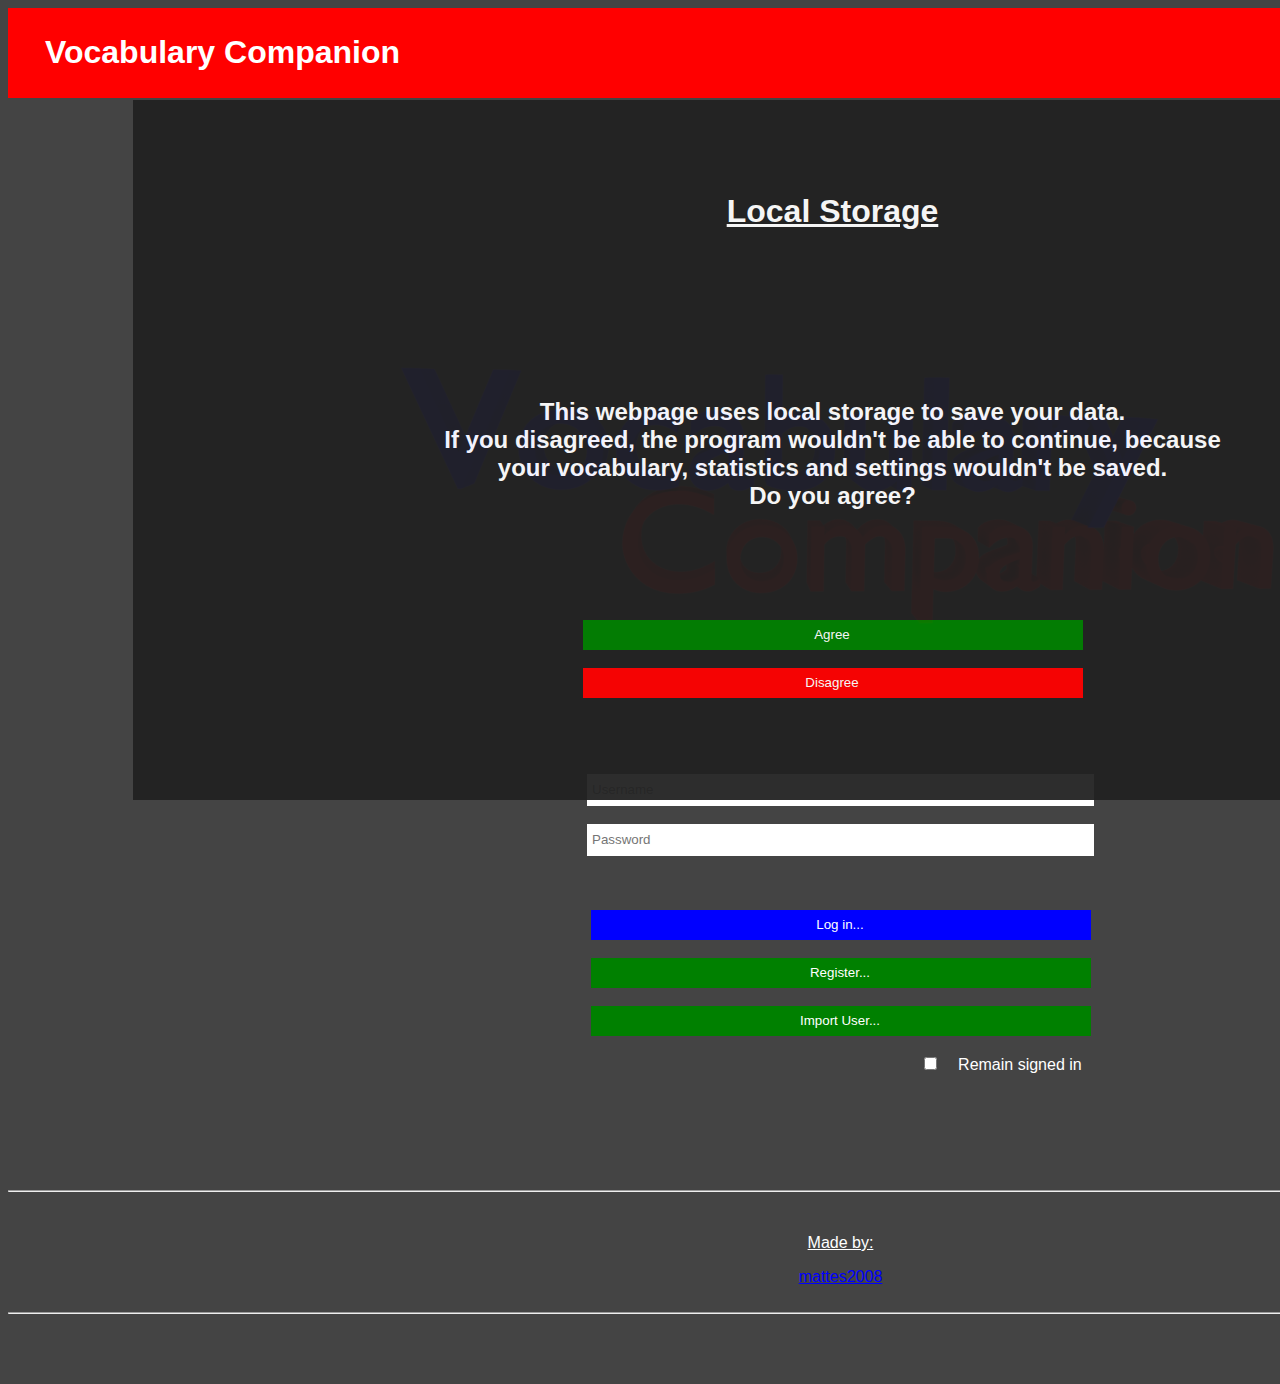
==== index.html @ f0873d73 "Internal Commit" ====
<!DOCTYPE html>
<html>

<head>

	<script src="js/scripts.js"></script>
	<script src="js/open.js"></script>
	<script src="js/openUI.js"></script>
	<script src="js/letterKey.js"></script>
	<link rel="stylesheet" href="css/style.css">
	<title>Vocabulary Companion</title>
	<link rel="icon" href="storage/favicon.png">

</head>

<body onload="bodyOnLoad()">

<header>
	<h1>Vocabulary Companion</h1>
</header>

<br/>
<br/>
<div style="text-align: right;">
	<button onclick="openAccountSettings()" style="background-image: url('storage/accountIcon75x75.png')" id="accountIconMain"></button>
</div>

<br/>

<div id="login">

	<div id="acceptLocalStorage" class="popupWindow hidden">

		<br/>
		<br/>
		<br/>
		<br/>

		<h1 style="text-decoration: underline;">Local Storage</h1>

		<br/>
		<br/>
		<br/>
		<br/>
		<br/>
		<br/>
		<br/>

		<h2>This webpage uses local storage to save your data.<br/>If you disagreed, the program wouldn't be able to continue, because<br/>your vocabulary, statistics and settings wouldn't be saved.<br/>Do you agree?</h2>

		<br/>
		<br/>
		<br/>
		<br/>
		<br/>

		<button onclick="acceptLocalStorage()" style="background-color: green;">Agree</button>

		<br/>
		<br/>

		<button onclick="window.close()" style="background-color: red;">Disagree</button>

	</div>
	<div id="createAccount" class="popupWindow hidden">

		<br/>
		<br/>
		<br/>
		<br/>

		<h1 style="text-decoration: underline;">Register...</h1>

		<br/>
		<br/>
		<br/>
		<br/>

		<input id="loginCreateAccountUsername" placeholder="Username">

		<br/>
		<br/>

		<input id="loginCreateAccountPassword" type="password" placeholder="Password">

		<br/>
		<br/>

		<input id="loginCreateAccountRepeatPassword" type="password" placeholder="Repeat password...">

		<p style="color: red;">ATTENTION: Your password isn't encrypted perfectly.<br/>Please remember to use a safe and different<br/>password for each and every service, that you use.</p>

		<br/>
		<br/>
		<br/>
		<br/>

		<button style="background-color: green;" onclick="signUp(document.getElementById('loginCreateAccountUsername').value, document.getElementById('loginCreateAccountPassword').value, document.getElementById('loginCreateAccountRepeatPassword').value)">Create</button>

		<br/>
		<br/>

		<button onclick="cancelSignUp()" style="background-color: red;">Cancel</button>

	</div>
	<div id="userImport" class="popupWindow hidden">

		<br/>

		<h1 style="text-decoration: underline;">Import unit...</h1>

		<br/>

		<input id="userImportName" placeholder="Username">

		<br/>
		<br/>

		<textarea id="userImportText"></textarea>

		<br/>
		<br/>

		<button onclick="importUser()" style="background-color: green;">Import</button>

		<br/>
		<br/>

		<button onclick="document.getElementById('userImport').classList.add('hidden');" style="background-color: red;">Cancel</button>

	</div>

	<img src="storage/vocabularyCompanionRendering.png">

	<br/>

	<input id="loginUsername" placeholder="Username">

	<br/>
	<br/>

	<input id="loginPassword" type="password" placeholder="Password">


	<br/>
	<br/>
	<br/>
	<br/>

	<button onclick="signIn(document.getElementById('loginUsername').value, document.getElementById('loginPassword').value)">Log in...</button>

	<br/>
	<br/>

	<button style="background-color: green;" onclick="document.getElementById('createAccount').classList.remove('hidden'); document.getElementById('loginCreateAccountUsername').value = ''; document.getElementById('loginCreateAccountPassword').value = ''; document.getElementById('loginCreateAccountRepeatPassword').value = '';">Register...</button>

	<br/>
	<br/>

	<button onclick="document.getElementById('userImport').classList.remove('hidden'); document.getElementById('userImportText').value = ''; document.getElementById('userImportName').value = ''" style="background-color: green;">Import User...</button>

	<br/>
	<br/>

	<input style="width: auto; height: auto; margin-left: 325px;" type="checkbox" id="remainSignedIn">
	&nbsp;&nbsp;&nbsp;Remain signed in

</div>

<div class="hidden" id="main">

	<br/>
	<br/>

	<div id="overviewTable"></div>

	<br/>
	<br/>
	<br/>
	<br/>

	<button onclick="document.getElementById('readUnitImport').classList.remove('hidden'); document.getElementById('importText').value = ''" style="background-color: green;">Import Unit</button>

	<div id="mainCreateUnit" class="popupWindow hidden">

		<br/>
		<br/>
		<br/>
		<br/>

		<h1 style="text-decoration: underline;">Create unit...</h1>

		<br/>
		<br/>
		<br/>
		<br/>

		<input id="mainCreateUnitTitle" placeholder="Name">

		<br/>
		<br/>
		<br/>
		<br/>

		<input id="mainCreateUnitLanguage1" placeholder="Source Language">

		<br/>
		<br/>

		<input id="mainCreateUnitLanguage2" placeholder="Target Language">

		<br/>
		<br/>
		<br/>
		<br/>

		<button style="background-color: green;" onclick="createUnit(document.getElementById('mainCreateUnitTitle').value, document.getElementById('mainCreateUnitLanguage1').value, document.getElementById('mainCreateUnitLanguage2').value)">Create</button>

		<br/>
		<br/>

		<button style="background-color: red;" onclick="cancelCreateUnit()">Cancel</button>

	</div>
	<div id="readUnitImport" class="popupWindow hidden">

		<br/>
		<br/>

		<h1 style="text-decoration: underline;">Import unit...</h1>

		<br/>
		<br/>

		<textarea id="importText"></textarea>

		<br/>
		<br/>

		<button onclick="importUnit()" style="background-color: green;">Import</button>

		<br/>
		<br/>

		<button onclick="document.getElementById('readUnitImport').classList.add('hidden');" style="background-color: red;">Cancel</button>

	</div>


</div>

<div id="unitDisplay" class="hidden">

	<input id="unitDisplayTitle" placeholder="Title" onchange="data.userData[data.activeUser].vocabUnits[data.activeUnit].title = this.value; localStorage.setItem('vocabularyCoach_userData', JSON.stringify(data.userData));">

	<br/>
	<br/>
	<br/>

	<input id="unitDisplaySource" placeholder="Source Language" onchange="data.userData[data.activeUser].vocabUnits[data.activeUnit].sourceLanguage = this.value; localStorage.setItem('vocabularyCoach_userData', JSON.stringify(data.userData));">

	<br/>
	<br/>

	<input id="unitDisplayTarget" placeholder="Target Language" onchange="data.userData[data.activeUser].vocabUnits[data.activeUnit].targetLanguage = this.value; localStorage.setItem('vocabularyCoach_userData', JSON.stringify(data.userData));">

	<br/>
	<br/>
	<br/>
	<br/>

	<button style="background-color: green;" onclick="document.getElementById('readUnitCreateVocabSource').value = ''; document.getElementById('readUnitCreateVocabTarget').value = ''; document.getElementById('readUnitCreateVocab').classList.remove('hidden');">Create Vocab</button>

	<br/>
	<br/>
	<br/>
	<br/>

	<div id="unitDisplayVocabTable"></div>


	<br/>
	<br/>
	<br/>
	<br/>

	<button onclick="document.getElementById('startPractisingOption1').innerHTML = data.userData[data.activeUser].vocabUnits[data.activeUnit].sourceLanguage + ' ' + '&rarr;' + ' ' + data.userData[data.activeUser].vocabUnits[data.activeUnit].targetLanguage; document.getElementById('startPractisingOption2').innerHTML = data.userData[data.activeUser].vocabUnits[data.activeUnit].targetLanguage + ' ' + '&rarr;' + ' ' + data.userData[data.activeUser].vocabUnits[data.activeUnit].sourceLanguage; document.getElementById('startPractising').classList.remove('hidden');">Practise Unit</button>

	<br/>
	<br/>

	<button onclick="exportUnit()">Export</button>

	<br/>
	<br/>

	<button onclick="deleteUnit()" style="background-color: red;">Delete Unit</button>

	<br/>
	<br/>

	<button onclick="cancelReadUnit()">Save</button>

	<br/>
	<br/>
	<br/>
	<br/>
	<br/>
	<br/>
	<br/>
	<br/>

	<div class="statisticDisplay">

		<h1 style="text-decoration: underline;">Unit statistics:</h1>

		<br/>
		<br/>
		<br/>
		<br/>

		<h2 style="margin-left: 60px; color: green;" id="unitStatisticPercentDisplay"></h2>

		<br/>
		<br/>
		<br/>

		<h2 style="margin-left: 60px; color: red;" id="unitStatisticTriesDisplay"></h2>

		<br/>
		<br/>
		<br/>

		<h2 style="margin-left: 60px; color: yellow;" id="unitStatisticPerfectTriesDisplay"></h2>

	</div>

	<div id="readUnitCreateVocab" class="popupWindow hidden">

		<br/>
		<br/>
		<br/>
		<br/>
		<br/>

		<h1 style="text-decoration: underline;">Create vocabulary...</h1>

		<br/>
		<br/>
		<br/>
		<br/>

		<input id="readUnitCreateVocabSource" placeholder="Source Language">

		<br/>
		<br/>
		<br/>
		<br/>

		<input id="readUnitCreateVocabTarget" placeholder="Target Language">

		<br/>
		<br/>
		<br/>
		<br/>

		<button style="background-color: green;" onclick="createVocab()">Create</button>

		<br/>
		<br/>

		<button onclick="cancelCreateVocab()" style="background-color: red;">Cancel</button>

	</div>
	<div id="readUnitExport" class="popupWindow hidden">

		<br/>
		<br/>
		<br/>

		<h1 style="text-decoration: underline;">Create vocabulary...</h1>

		<br/>
		<br/>

		<textarea id="exportText"></textarea>

		<br/>
		<br/>
		<br/>
		<br/>

		<button onclick="cancelExportUnit()" style="background-color: red;">Cancel</button>

	</div>
	<div id="readUnitEditVocab" class="popupWindow hidden">

		<br/>
		<br/>
		<br/>
		<br/>

		<h1 style="text-decoration: underline;">Edit vocabulary...</h1>

		<br/>
		<br/>
		<br/>
		<br/>

		<input id="readUnitEditVocabSource" placeholder="Source Language">

		<br/>
		<br/>
		<br/>
		<br/>

		<input id="readUnitEditVocabTarget" placeholder="Target Language">

		<br/>
		<br/>
		<br/>
		<br/>

		<button onclick="editVocab()">Update</button>

		<br/>
		<br/>

		<button onclick="editVocabDelete()" style="background-color: red;">Delete</button>

		<br/>
		<br/>
		<br/>

		<button onclick="cancelEditVocab()" style="background-color: red;">Cancel</button>

	</div>
	<div id="startPractising" class="popupWindow hidden">

		<br/>
		<br/>
		<br/>
		<br/>

		<h1 style="text-decoration: underline;">Start practising...</h1>

		<br/>
		<br/>
		<br/>
		<br/>

		<input onchange="document.getElementById('startPractisingTarToSrc').checked = false; this.checked = true;" id="startPractisingSrcToTar" type="checkbox">

		<h2 id="startPractisingOption1"></h2>

		<br/>
		<br/>
		<br/>

		<input onchange="document.getElementById('startPractisingSrcToTar').checked = false; this.checked = true;" id="startPractisingTarToSrc" type="checkbox">

		<h2 id="startPractisingOption2"></h2>

		<br/>
		<br/>
		<br/>
		<br/>

		<button onclick="startPractising()" style="background-color: green;">Start</button>

		<br/>
		<br/>
		<br/>

		<button onclick="cancelPractising()" style="background-color: red;">Cancel</button>

	</div>

</div>

<div id="practise" class="hidden">

	<h2 id="practiseSourceVocab"></h2>

	<input placeholder="Answer" id="practiseInput">

	<br/>
	<br/>
	<br/>
	<br/>

	<div class="display" id="practiseOutput">Type in your answer!</div>

	<br/>
	<br/>
	<br/>
	<br/>

	<button id="practisingConfirm" style="background-color: green;" onclick="practisingConfirm()">Confirm</button>

	<br/>
	<br/>
	<br/>

	<button onclick="nextTask()">Next Task</button>

	<br/>
	<br/>
	<br/>
	<br/>
	<br/>

	<button onclick="stopPractising()" style="background-color: red;">Cancel</button>

	<br/>
	<br/>

	<h2 id="practisingProgress"></h2>

	<div id="practisingResult" class="popupWindow hidden">

		<br/>
		<br/>
		<br/>

		<input onchange="this.value = data.practising.roundedPercent" style="background-color: red;" id="percentRangeDisplay" min="0" max="100" type="range" readonly>

		<br/>
		<br/>

		<h2 style="font-size: 96px;" id="percentDisplay"></h2>

		<br/>
		<br/>

		<h1 style="color: yellow;" id="starDisplay"></h1>
		<h1 style="color: red;" id="6thStarDisplay"></h1>

		<br/>

		<button onclick="stopPractising()">Save</button>

	</div>

</div>

<div class="hidden" id="accountSettings">

	<input onchange="accountSettingsRenameUser()" id="accountSettingsRenameUser" placeholder="Username">

	<br/>
	<br/>
	<br/>

	<button onclick="openChangePassword()">Change Password</button>

	<br/>
	<br/>
	<br/>

	<button onclick="logOut()">Log out...</button>

	<br/>
	<br/>
	<br/>
	<br/>

	<button style="background-color: red;" onclick="document.getElementById('main').classList.remove('hidden'); document.getElementById('accountSettings').classList.add('hidden');">Back</button>

	<br/>
	<br/>
	<br/>
	<br/>

	<div class="statisticDisplay">

		<h1 style="text-decoration: underline;">User statistics:</h1>

		<br/>
		<br/>

		<h2 style="margin-left: 60px; color: yellow;" id="userStatisticTotalStarsDisplay"></h2>

		<br/>
		<br/>

		<h2 style="margin-left: 60px; color: blue;" id="userStatisticPercentDisplay"></h2>

		<br/>
		<br/>

		<h2 style="margin-left: 60px; color: red;" id="userStatisticTriesDisplay"></h2>

		<br/>
		<br/>

		<h2 style="margin-left: 60px; color: green;" id="userStatisticPerfectTriesDisplay"></h2>

	</div>

	<br/>
	<br/>
	<br/>

	<button onclick="exportUser()">Export User</button>

	<br/>
	<br/>

	<button style="background-color: red;" onclick="document.getElementById('deleteUser').classList.remove('hidden'); document.getElementById('deleteUserPasswordInput').value = ''; document.getElementById('deleteUserRepeatPasswordInput').value = '';">Delete User</button>

	<div id="userExport" class="popupWindow hidden">

		<br/>
		<br/>
		<br/>

		<h1 style="text-decoration: underline;">Create vocabulary...</h1>

		<br/>
		<br/>

		<textarea id="exportUserText"></textarea>

		<br/>
		<br/>
		<br/>
		<br/>

		<button onclick="document.getElementById('userExport').classList.add('hidden');" style="background-color: red;">Cancel</button>

	</div>
	<div id="accountSettingsChangePassword" class="popupWindow hidden">

		<br/>
		<br/>
		<br/>
		<br/>

		<h1 style="text-decoration: underline;">Change password...</h1>

		<br/>
		<br/>
		<br/>
		<br/>

		<input id="changePasswordOld" type="password" placeholder="Name">

		<br/>
		<br/>

		<input id="changePasswordRepeatOld" type="password" placeholder="Source Language">

		<br/>
		<br/>
		<br/>
		<br/>

		<input id="changePasswordNew" type="password" placeholder="Target Language">

		<br/>
		<br/>
		<br/>
		<br/>

		<button onclick="accountSettingsChangePassword()">Change</button>

		<br/>
		<br/>

		<button style="background-color: red;" onclick="document.getElementById('accountSettingsChangePassword').classList.add('hidden')">Cancel</button>

	</div>
	<div id="deleteUser" class="popupWindow hidden">

		<br/>
		<br/>
		<br/>
		<br/>

		<h1 style="text-decoration: underline;">Delete user...</h1>

		<br/>
		<br/>
		<br/>
		<br/>

		<h2 style="color: red;">Are you sure, that you want to delete this user?</h2>

		<br/>
		<br/>
		<br/>
		<br/>
		<br/>
		<br/>

		<input placeholder="Password" id="deleteUserPasswordInput" type="password">

		<br/>
		<br/>

		<input placeholder="Repeat Password..." id="deleteUserRepeatPasswordInput" type="password">

		<br/>
		<br/>
		<br/>
		<br/>
		<br/>

		<button style="background-color: red;" onclick="deleteUser()">Delete</button>

		<br/>
		<br/>

		<button onclick="document.getElementById('deleteUser').classList.add('hidden');">Cancel</button>

	</div>

</div>

<br/>
<br/>
<br/>
<br/>
<br/>
<br/>
<hr/>
<br/>
<p style="text-decoration: underline;">Made by:</p>
<a href="https://www.github.com/mattes2008">mattes2008</a>
<br/>
<br/>
<hr/>
<br/>
<br/>
<br/>

</body>

</html>
---- css/style.css ----
body {

    background-color: #444444;
    font-family: "Arial";
    text-align: center;
    color: white;
    width: 1665px;

}


.popupWindow {

	width: 1400px;
	height: 700px;
	position: fixed;
	top: 100px;
	left: 132.5px;
	background-color: #222222;
	opacity: 95%;

}




input, select, button {

	width: 500px;
	height: 30px;
	background-color: white;
	color: black;
	border: 0px solid #444444;
	font-family: "Arial";
	padding-left: 5px;

}


button {

	background-color: blue;
	color: white;

}


.hidden {

	visibility: hidden;
	display: none;

}


.overviewTable {

	background-color: red;
	color: white;
	text-align: left;
	border: thin solid red;
	margin-left: 82.5px;
	width: 1500px;

}


.overviewTableIndex {

	background-color: white;
	color: black;
	text-align: left;
	border: thin solid #CCCCCC;
	padding-left: 1em;

}


td {

	width: 750px;
	border: thin solid black;
	height: 50px;
	background-color: white;
	color: black;
	text-align: center;
	font-size: 20px;
	font-weight: bold;

}


.display {

	width: 1200px;
	height: 100px;
	background-color: #333333;
	border: thin solid #222222;
	margin-left: 232.5px;
	font-size: 40px;
	padding-top: 50px;

}


.greenDisplay {

	background-color: green;
	border: thin solid white;
	color: white;

}


.redDisplay {

	background-color: red;
	border: thin solid white;
	color: white;

}


.statisticDisplay {

	width: 1200px;
	height: 540px;
	background-color: #333333;
	border: thin solid #222222;
	margin-left: 232.5px;
	padding-top: 50px;
	padding-left: 80px;
	text-align: left;

}


header {

	background-color: red;
	border: 5px solid red;
	text-align: left;
	padding-left: 2em;

}


a {

	color: blue;

}


textarea {

	background-color: #444444;
	color: white;
	font-family: "Arial";
	width: 1199px;
	height: 400px;

}


#accountIconMain {

	 width: 75px;
	 height: 75px;
	 border-radius: 75px;
	 margin-right: 50px;

}


#practisingProgress {

	margin-top: 100px;
	background-color: #222222;
	border: 20px solid #222222;

}
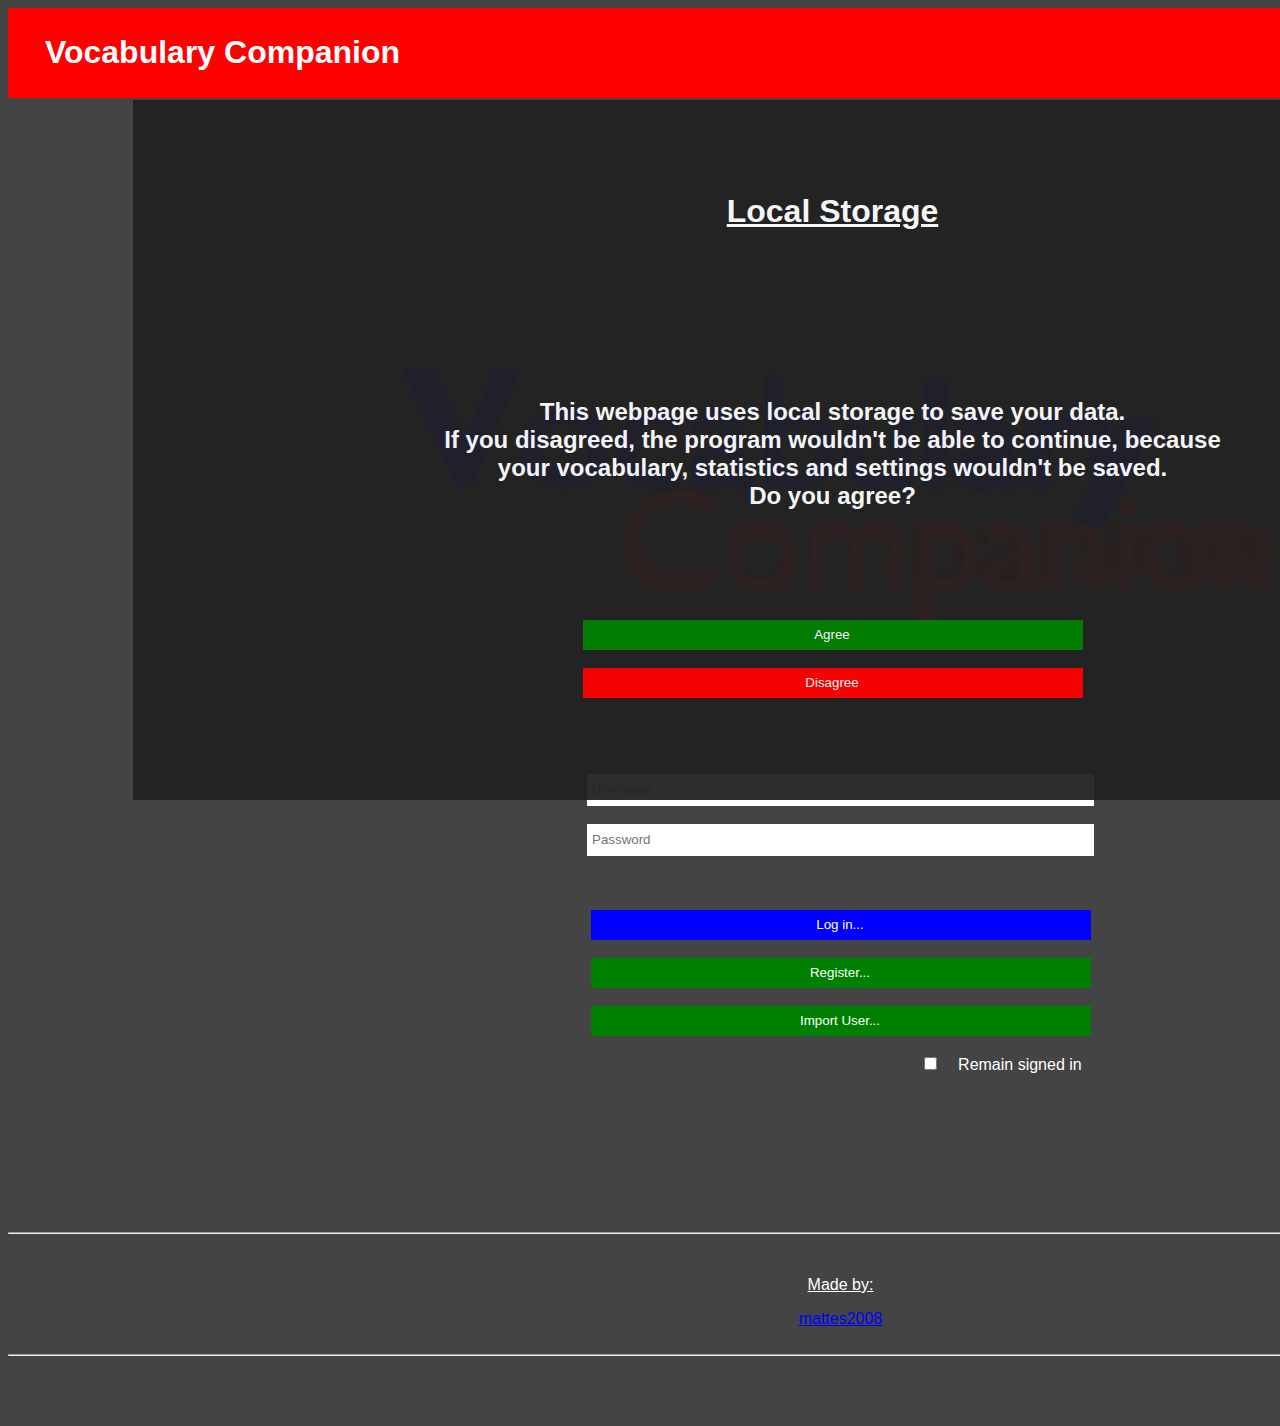
==== commit 2236a50f: "many small changes" ====
--- a/index.html
+++ b/index.html
@@ -6,10 +6,14 @@
 	<script src="js/scripts.js"></script>
 	<script src="js/open.js"></script>
 	<script src="js/openUI.js"></script>
+	<script src="js/plugin.js"></script>
 	<script src="js/letterKey.js"></script>
-	<link rel="stylesheet" href="css/style.css">
+	<link rel="stylesheet" href="css/style_light.css">
+	<link rel="stylesheet" href="css/style.css" id="style_dark">
 	<title>Vocabulary Companion</title>
 	<link rel="icon" href="storage/favicon.png">
+
+
 
 </head>
 
@@ -22,7 +26,7 @@
 <br/>
 <br/>
 <div style="text-align: right;">
-	<button onclick="openAccountSettings()" style="background-image: url('storage/accountIcon75x75.png')" id="accountIconMain"></button>
+	<button class="circleIcon" onclick="showSidebar()" style="background-image: url('storage/menuIcon.png');" id="accountIconMain"></button>
 </div>
 
 <br/>
@@ -130,7 +134,7 @@
 
 	</div>
 
-	<img src="storage/vocabularyCompanionRendering.png">
+	<img id="title_image" src="storage/vocabularyCompanionRendering.png">
 
 	<br/>
 
@@ -312,7 +316,7 @@
 
 	<div class="statisticDisplay">
 
-		<h1 style="text-decoration: underline;">Unit statistics:</h1>
+		<h1 style="text-decoration: underline; color: white;">Unit statistics:</h1>
 
 		<br/>
 		<br/>
@@ -489,7 +493,7 @@
 	<br/>
 	<br/>
 
-	<div class="display" id="practiseOutput">Type in your answer!</div>
+	<div style="color: white;" class="display" id="practiseOutput">Type in your answer!</div>
 
 	<br/>
 	<br/>
@@ -515,7 +519,7 @@
 	<br/>
 	<br/>
 
-	<h2 id="practisingProgress"></h2>
+	<h2 style="color: white;" id="practisingProgress"></h2>
 
 	<div id="practisingResult" class="popupWindow hidden">
 
@@ -558,6 +562,15 @@
 	<br/>
 	<br/>
 
+	<select id="styleSelect" onchange="styleSettingsChange(this.value)">
+		<option value="dark">Dark</option>
+		<option value="light">Light</option>
+	</select>
+
+	<br/>
+	<br/>
+	<br/>
+
 	<button onclick="logOut()">Log out...</button>
 
 	<br/>
@@ -574,7 +587,7 @@
 
 	<div class="statisticDisplay">
 
-		<h1 style="text-decoration: underline;">User statistics:</h1>
+		<h1 style="text-decoration: underline; color: white;">User statistics:</h1>
 
 		<br/>
 		<br/>
@@ -718,16 +731,152 @@
 
 </div>
 
-<br/>
-<br/>
-<br/>
-<br/>
-<br/>
-<br/>
+<div id="console" class="hidden">
+
+	<div class="logLine" id="logLine8" style="bottom: 50em;"></div>
+	<div class="logLine" id="logLine7" style="bottom: 45em;"></div>
+	<div class="logLine" id="logLine6" style="bottom: 40em;"></div>
+	<div class="logLine" id="logLine5" style="bottom: 35em;"></div>
+	<div class="logLine" id="logLine4" style="bottom: 30em;"></div>
+	<div class="logLine" id="logLine3" style="bottom: 25em;"></div>
+	<div class="logLine" id="logLine2" style="bottom: 20em;"></div>
+	<div class="logLine" id="logLine1" style="bottom: 15em;"></div>
+	<div class="logLine" id="logLine0" style="bottom: 10em;"></div>
+
+	<input placeholder="Input" id="consoleCommandLine" style="color: black; background-color: white; position: fixed; bottom: 2em; left: 2%; width: 96%; padding-left: 1em;" onkeyup="consoleSend(event)">
+
+</div>
+
+<div id="sidebar" class="hidden">
+
+	<div style="text-align: center;">
+		<button class="circleIcon" onclick="openAccountSettings(); document.getElementById('sidebar').classList.add('hidden');" style="background-image: url('storage/accountIcon75x75.png'); margin: 50px 0px 50px 0px;" id="accountIconSidebar"></button>
+		<div style="color: green;" onclick="document.getElementById('sidebar').classList.add('hidden'); document.getElementById('console').classList.remove('hidden'); reloadConsole();" class="sidebarIndex">
+			<h2>&gt;_&nbsp;&nbsp;&nbsp;Console</h2>
+		</div>
+		<div style="color: blue;" onclick="document.getElementById('sidebar').classList.add('hidden'); reloadPluginTable();" class="sidebarIndex">
+			<h2>&rarr;]&nbsp;&nbsp;&nbsp;Plugins</h2>
+		</div>
+		<div style="color: red;" onclick="document.getElementById('sidebar').classList.add('hidden')" class="sidebarIndex">
+		<h2>&times;&nbsp;&nbsp;&nbsp;Back</h2>
+		</div>
+		<div id="sidebarLogOut" style="margin-top: 50px; color: blue;" onclick="document.getElementById('sidebar').classList.add('hidden'); logOut();" class="sidebarIndex">
+			<h2>[&rarr;&nbsp;&nbsp;&nbsp;Log Out...</h2>
+		</div>
+		<p style="text-align: right; margin-right: 2em; color: #AAAAAA;" id="sidebarVersionNumber">Ver. 1.0</p>
+	</div>
+
+</div>
+
+<div id="pluginMenu" class="hidden">
+
+	<br/>
+	<br/>
+
+	<div id="pluginOverviewTable"></div>
+
+	<br/>
+	<br/>
+	<br/>
+	<br/>
+
+	<button style="background-color: red;" onclick="document.getElementById('removePlugin').classList.remove('hidden'); document.getElementById('removePluginSrc').value = '';">Remove</button>
+
+	<br/>
+	<br/>
+
+	<button onclick="closePluginMenu()">Back</button>
+
+	<div id="addPlugin" class="popupWindow hidden">
+
+		<br/>
+		<br/>
+		<br/>
+		<br/>
+
+		<h1 style="text-decoration: underline;">Add Plugin...</h1>
+
+		<br/>
+		<br/>
+		<br/>
+		<br/>
+		<br/>
+		<br/>
+		<br/>
+		<br/>
+
+		<input id="addPluginSrc" placeholder="Src">
+
+		<br/>
+		<br/>
+		<br/>
+		<br/>
+		<br/>
+		<br/>
+		<br/>
+		<br/>
+
+		<button style="background-color: green;" onclick="document.getElementById('addPlugin').classList.add('hidden'); plugin.add(document.getElementById('addPluginSrc').value); reloadPluginTable()">Add</button>
+
+		<br/>
+		<br/>
+
+		<button onclick="document.getElementById('addPlugin').classList.add('hidden')" style="background-color: red;">Cancel</button>
+
+	</div>
+	<div id="removePlugin" class="popupWindow hidden">
+
+		<br/>
+		<br/>
+		<br/>
+		<br/>
+
+		<h1 style="text-decoration: underline;">Remove Plugin...</h1>
+
+		<br/>
+		<br/>
+		<br/>
+		<br/>
+		<br/>
+		<br/>
+		<br/>
+		<br/>
+
+		<input id="removePluginSrc" placeholder="Src">
+
+		<br/>
+		<br/>
+		<br/>
+		<br/>
+		<br/>
+		<br/>
+		<br/>
+		<br/>
+
+		<button style="background-color: red;" onclick="document.getElementById('removePlugin').classList.add('hidden'); plugin.remove(document.getElementById('removePluginSrc').value); reloadPluginTable()">Remove</button>
+
+		<br/>
+		<br/>
+
+		<button onclick="document.getElementById('removePlugin').classList.add('hidden')" style="background-color: blue;">Cancel</button>
+
+	</div>
+
+</div>
+
+<br/>
+<br/>
+<br/>
+<br/>
+<br/>
+<br/>
+<div style="text-align: right; margin-right: 2em;">
+	<p id="clock">00:00</p>
+</div>
 <hr/>
 <br/>
 <p style="text-decoration: underline;">Made by:</p>
-<a href="https://www.github.com/mattes2008">mattes2008</a>
+<a title="GitHub" href="https://www.github.com/mattes2008">mattes2008</a>
 <br/>
 <br/>
 <hr/>
--- a/css/style_light.css
+++ b/css/style_light.css
@@ -0,0 +1,237 @@
+body {
+
+    background-color: white;
+    font-family: "Arial";
+    text-align: center;
+    color: black;
+    width: 1665px;
+
+}
+
+
+.popupWindow {
+
+	width: 1400px;
+	height: 700px;
+	position: fixed;
+	top: 100px;
+	left: 132.5px;
+	background-color: #CCCCCC;
+	opacity: 95%;
+
+}
+
+
+
+
+input, select, button {
+
+	width: 500px;
+	height: 30px;
+	background-color: white;
+	color: black;
+	border: thin solid #CCCCCC;
+	font-family: "Arial";
+	padding-left: 5px;
+
+}
+
+
+button {
+
+	background-color: blue;
+	color: white;
+
+}
+
+
+.hidden {
+
+	visibility: hidden;
+	display: none;
+
+}
+
+
+.overviewTable {
+
+	background-color: blue;
+	color: white;
+	text-align: left;
+	border: thin solid blue;
+	margin-left: 82.5px;
+	width: 1500px;
+
+}
+
+
+.overviewTableIndex {
+
+	background-color: white;
+	color: black;
+	text-align: left;
+	border: thin solid #CCCCCC;
+	padding-left: 1em;
+
+}
+
+
+td {
+
+	width: 750px;
+	border: thin solid black;
+	height: 50px;
+	background-color: #CCCCCC;
+	color: black;
+	text-align: center;
+	font-size: 20px;
+	font-weight: bold;
+
+}
+
+
+.display {
+
+	width: 1200px;
+	height: 100px;
+	background-color: #CCCCCC;
+	border: thin solid #BBBBBB;
+	margin-left: 232.5px;
+	font-size: 40px;
+	padding-top: 50px;
+
+}
+
+
+.greenDisplay {
+
+	background-color: green;
+	border: thin solid black;
+	color: white;
+
+}
+
+
+.redDisplay {
+
+	background-color: red;
+	border: thin solid black;
+	color: white;
+
+}
+
+
+.statisticDisplay {
+
+	width: 1200px;
+	height: 540px;
+	background-color: #CCCCCC;
+	border: thin solid #BBBBBB;
+	margin-left: 232.5px;
+	padding-top: 50px;
+	padding-left: 80px;
+	text-align: left;
+	color: white;
+
+}
+
+
+header {
+
+	background-color: blue;
+	border: 5px solid blue;
+	text-align: left;
+	padding-left: 2em;
+	color: white;
+
+}
+
+
+a {
+
+	color: blue;
+
+}
+
+
+textarea {
+
+	background-color: #CCCCCC;
+	color: white;
+	font-family: "Arial";
+	width: 1199px;
+	height: 400px;
+
+}
+
+
+.circleIcon {
+
+	 width: 75px;
+	 height: 75px;
+	 border-radius: 75px;
+	 margin-right: 50px;
+	 border: 0px solid white;
+
+}
+
+
+#practisingProgress {
+
+	margin-top: 100px;
+	background-color: #CCCCCC;
+	border: 20px solid #CCCCCC;
+
+}
+
+
+#console {
+
+	width: 1680px;
+	height: 1000px;
+	bottom: 0;
+  	left: 0;
+	position: fixed;
+	height: 1000px;
+	background-color: #CCCCCC;
+	opacity: 90%;
+
+}
+
+
+.logLine {
+
+	background-color: #CCCCCC;
+	color: white;
+	text-align: left;
+	position: fixed;
+	bottom: 10em;
+	left: 2%;
+	width: 96%;
+	height: 30px;
+	font-size: 16px;
+	font-family: "Arial";
+	font-weight: bold;
+
+}
+
+
+#sidebar {
+
+	width: 365px;
+	height: 1000px;
+	background-color: #F9F9F9;
+	color: black;
+	position: fixed;
+	left: 1315px;
+	top: 0px;
+
+}
+
+
+.sidebarIndex {
+
+	border: thin solid #CCCCCC;
+	color: #CCCCCC;
+	text-align: center;
+}--- a/css/style.css
+++ b/css/style.css
@@ -163,7 +163,7 @@
 }
 
 
-#accountIconMain {
+.circleIcon {
 
 	 width: 75px;
 	 height: 75px;
@@ -179,4 +179,56 @@
 	background-color: #222222;
 	border: 20px solid #222222;
 
+}
+
+
+#console {
+
+	width: 1680px;
+	height: 1000px;
+	bottom: 0;
+  	left: 0;
+	position: fixed;
+	height: 1000px;
+	background-color: #222222;
+	opacity: 90%;
+
+}
+
+
+.logLine {
+
+	background-color: #222222;
+	color: white;
+	text-align: left;
+	position: fixed;
+	bottom: 10em;
+	left: 2%;
+	width: 96%;
+	height: 30px;
+	font-size: 16px;
+	font-family: "Arial";
+	font-weight: bold;
+
+}
+
+
+#sidebar {
+
+	width: 365px;
+	height: 1000px;
+	background-color: #F9F9F9;
+	color: black;
+	position: fixed;
+	left: 1315px;
+	top: 0px;
+
+}
+
+
+.sidebarIndex {
+
+	border: thin solid #CCCCCC;
+	color: #CCCCCC;
+	text-align: center;
 }